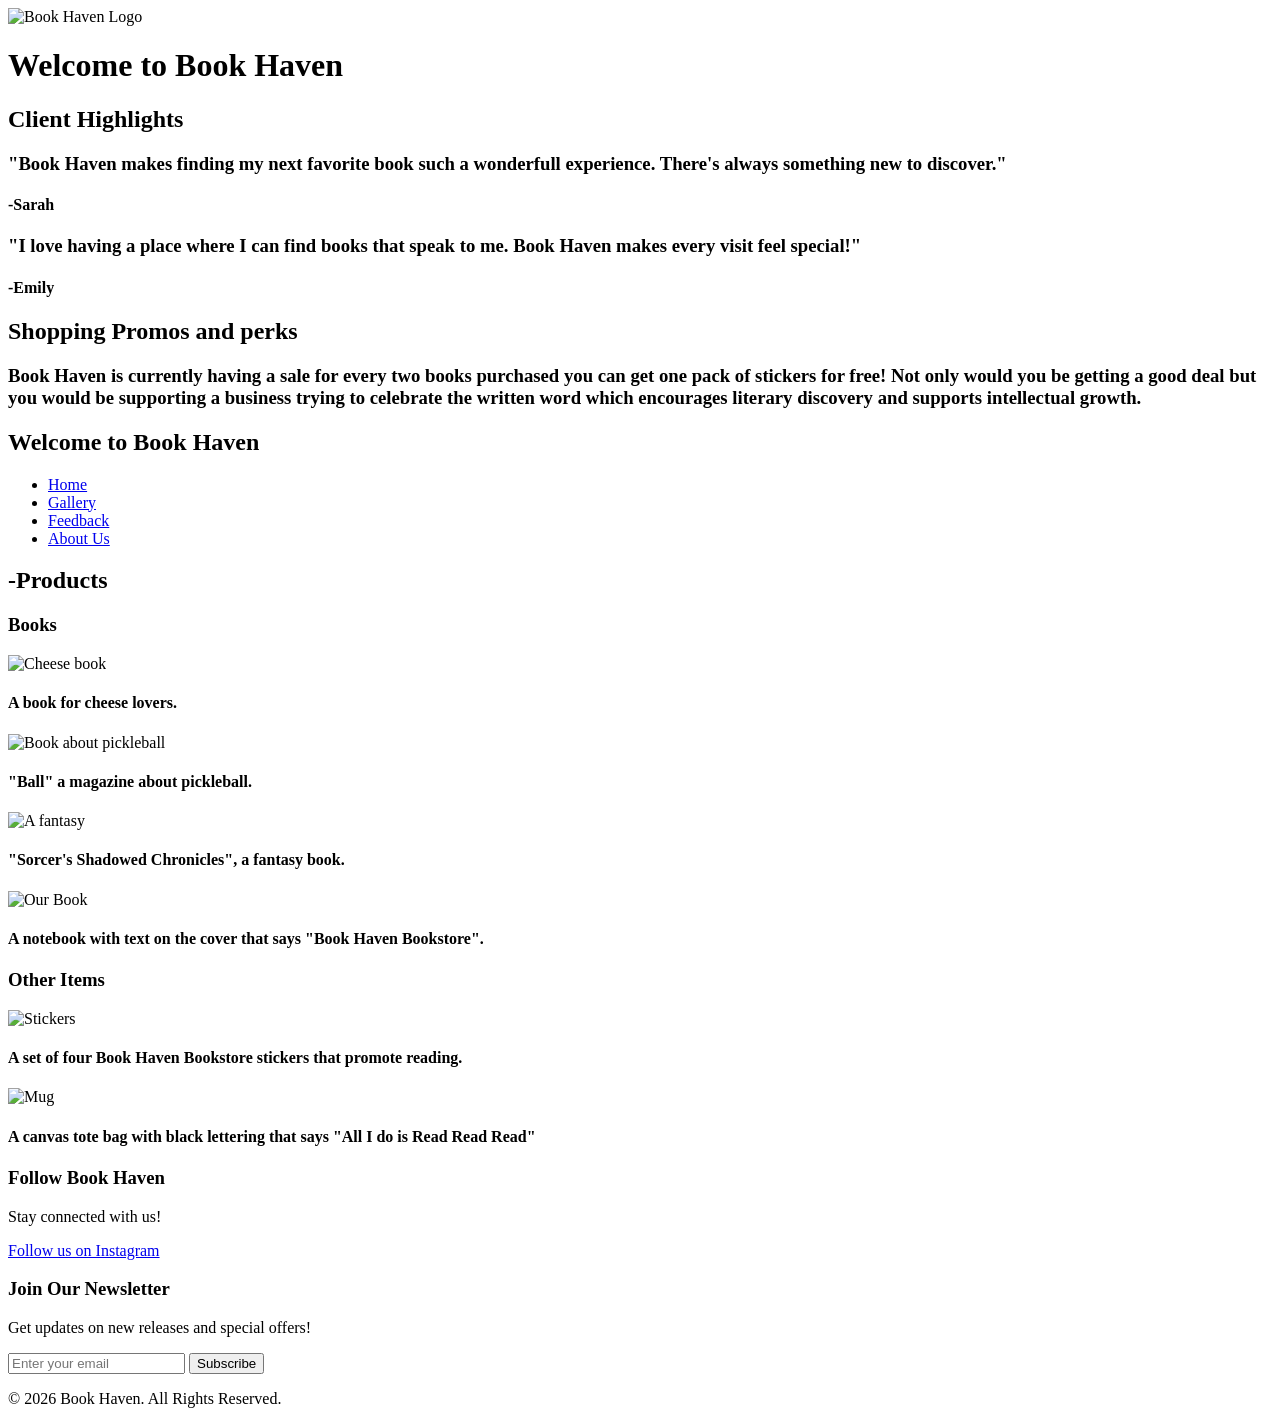
==== Index.html @ 92ef35c3 "Add files via upload" ====
<!doctype html>
<html>
<head>
<style>
</style>
<meta charset="utf-8">
<div >
	<img src="../Downloads/1745.png"
	alt="Book Haven Logo">
</div>
<title>Homepage</title>
	<link rel="stylesheet"
	 href="../../Desktop/CSS.css">
</head>
<h1 >Welcome to Book Haven</h1>
<h2 >Client Highlights</h2>
	<h3 >"Book Haven makes finding my next favorite book such a wonderfull experience. There's always something new to discover."</h3>
	<h4 >-Sarah</h4>
	<h3>"I love having a place where I can find books that speak to me. Book Haven makes every visit feel special!"</h3>
	<h4>-Emily</h4>
	<h2>Shopping Promos and perks</h2>
	<h3>Book Haven is currently having a sale for every two books purchased you can get one pack of stickers for free! Not only would you be getting a good deal but you would be supporting a business trying to celebrate the written word which encourages literary discovery and supports intellectual growth.</h3>
	<aside class="sidebar">
	<h2>Welcome to Book Haven</h2>
	<ul>
		<li><a href="Index.html">Home</a></li>
		<li><a href="secondary try.html">Gallery</a></li>
		<li><a href="feedback.html">Feedback</a></li>
		<li><a href="About Us.html">About Us</a></li>
	</ul>
</aside>
	<h2>-Products</h2>
	<h3>Books</h3>
	<img src="../Downloads/Clientbook1.png" alt="Cheese book">
	<h4>A book for cheese lovers.</h4>
	<img src="../Downloads/clientbook2.png" alt="Book about pickleball">
	<h4>"Ball" a magazine about pickleball.</h4>
	<img src="../Downloads/Client3_Book3.png" alt="A fantasy">
	<h4>"Sorcer's Shadowed Chronicles", a fantasy book.</h4>
	<img src="../Downloads/Client3_Notebook.png" alt="Our Book">
	<h4>A notebook with text on the cover that says "Book Haven Bookstore".</h4>
	<h3>Other Items</h3>
	<img src="../Downloads/nonbook1.png" alt="Stickers">
	<h4>A set of four Book Haven Bookstore stickers that promote reading.</h4>
	<img src="../Downloads/nonbook2.png" alt="Mug">
	<h4>A canvas tote bag with black lettering that says "All I do is Read Read Read"</h4>
	<footer class="site-footer">
	<div class="footer-container">
	<div class="footer-section">
		<h3>Follow Book Haven</h3>
		<p>Stay connected with us!</p>
		<a href = "https://www.instagram.com/" target="_blank">Follow us on Instagram</a>
		</div>
	<div class="footer-section">
		<h3>Join Our Newsletter</h3>
		<p>Get updates on new releases and special offers!</p>
		<form id="newsletterForm">
                    <input
                        id="email"
                        type="email"
                        placeholder="Enter your email"
                        required>

                    <button type="submit">Subscribe</button>
                </form>

		<p id="subscriptionMessage" class="message"></p>
		</div>
	</div>
	<div class="footer-bottom">
	<p>&copy; 2026 Book Haven. All Rights Reserved.</p>
	</div>
	</footer>
<body>
	<script>
	  document
            .getElementById("newsletterForm")
            .addEventListener("submit", function (event) {
                event.preventDefault();

                document.getElementById("subscriptionMessage").textContent =
                    "Thank you for subscribing!";

                document.getElementById("email").value = "";
	  });
	</script>
</body>
</html>
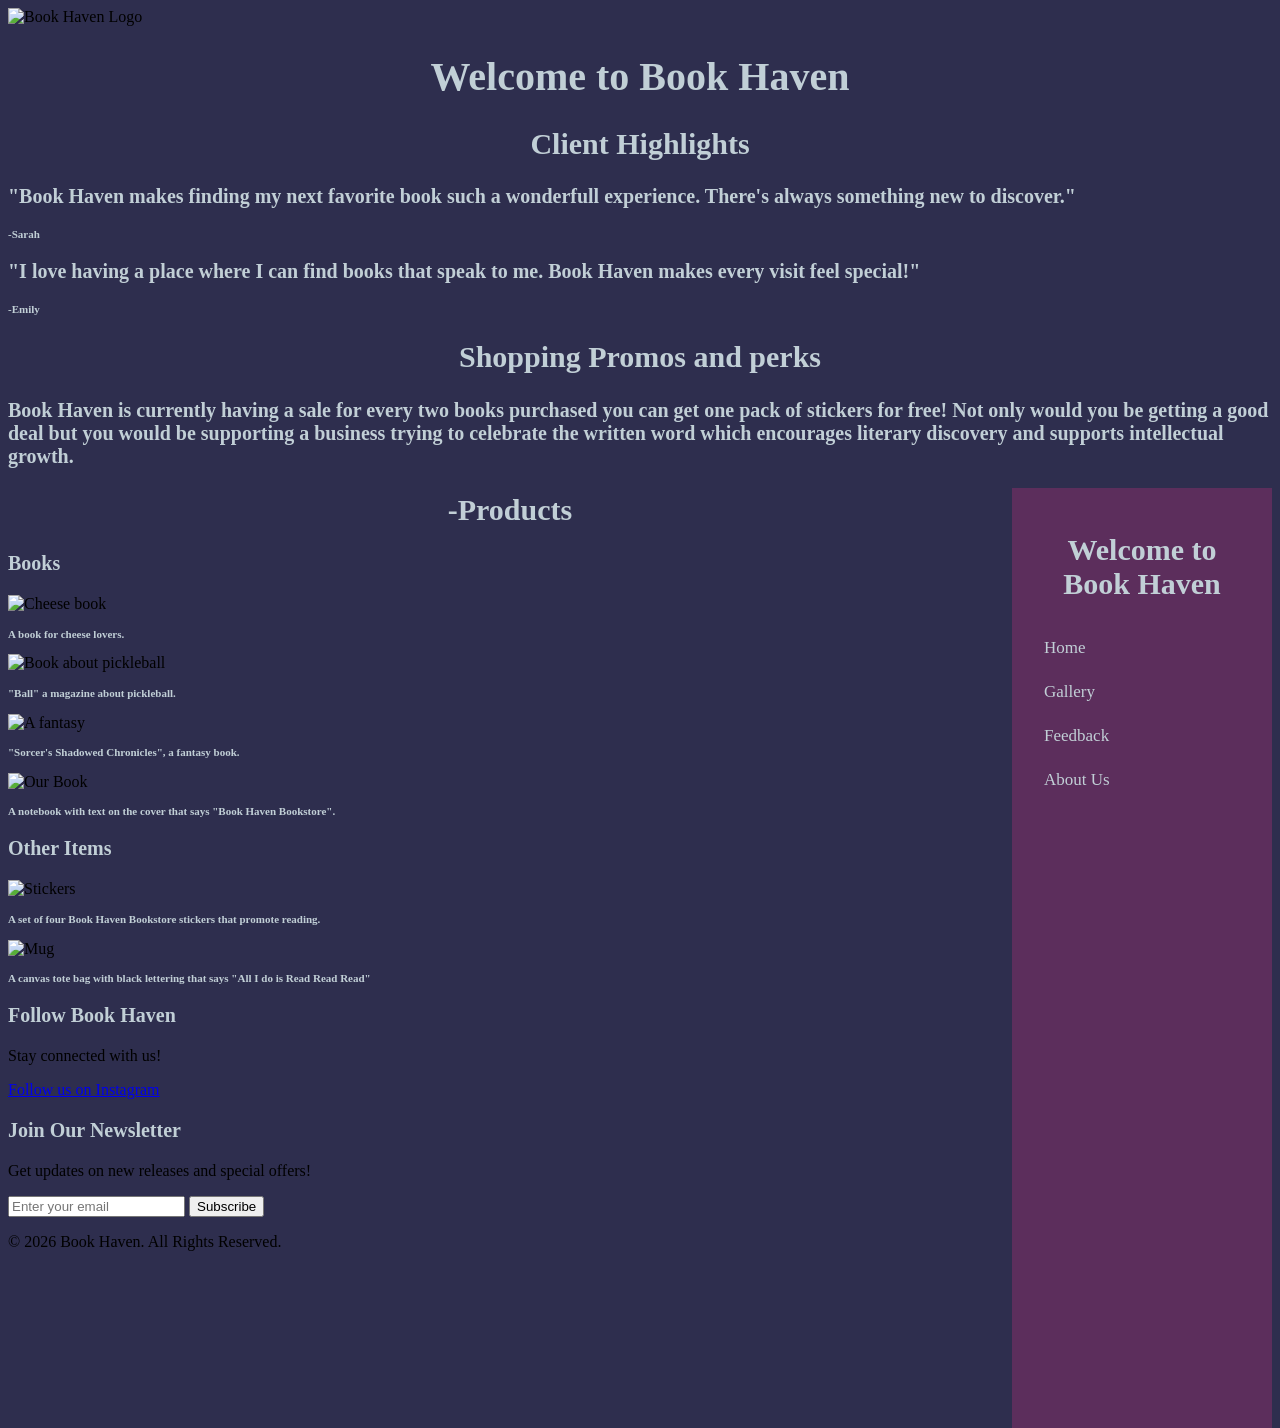
==== commit 8e83ea6b: "Add files via upload" ====
--- a/Index.html
+++ b/Index.html
@@ -9,8 +9,62 @@
 	alt="Book Haven Logo">
 </div>
 <title>Homepage</title>
-	<link rel="stylesheet"
-	 href="../../Desktop/CSS.css">
+<style>
+	body {
+	background-color:#2E2E4E;
+	}
+/*Sidebar coloring and selection colors*/
+h1 {
+	font-family: Courier New Bold;
+	text-align: center;
+	color:#C1CFD6;
+	font-size: 40px;
+}
+h2 {
+	font-family: Georgia Bold;
+	text-align: center;
+	color:#C1CFD6;
+	font-size: 30px;
+}
+h3 {
+	font-family: Comic Sans MS Normal;
+	text-align: left;
+	color:#C1CFD6;
+	font-size: 20px;
+}
+h4 {
+	font-family: Calbri Normal;
+	text-align: left;
+	color:#C1CFD6;
+	font-size: 11px;
+}
+		.sidebar {
+	width: 220px;
+	background-color:#5C2E5C;
+	padding: 20px;
+	min-height: 100vh;
+	float:right;
+		}
+	.sidebar h2 {
+	color:#C1CFD6;
+	text-align: center;
+		}
+	.sidebar ul {
+	list-style: none;
+	padding:0;
+		}
+	.sidebar li a {
+	display: block;
+	color:#C1CFD6;
+	text-decoration: none;
+	padding: 12px;
+	font-size: 17px;
+		}
+	.sidebar li a:hover {
+	background-color: #3F5461;
+	color:purple;
+}</style>
+	
 </head>
 <h1 >Welcome to Book Haven</h1>
 <h2 >Client Highlights</h2>
